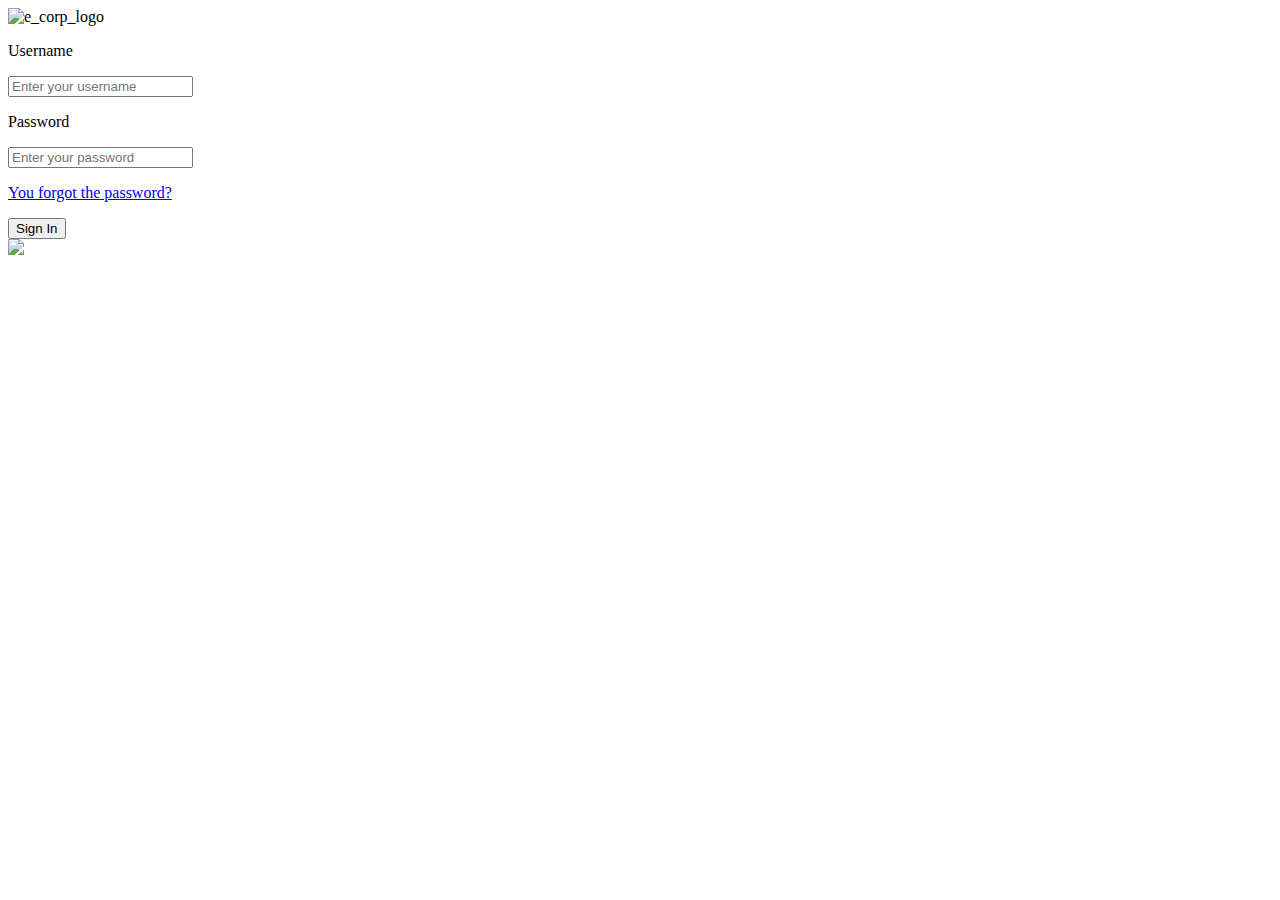
==== E-Corp-W/index.html @ a842e18d "Create index.html" ====
<!DOCTYPE html>
<html lang="en">
<head>
    <link rel="stylesheet" href="styles.css">
    <link rel="stylesheet" href="fonts.css">
    <meta charset="UTF-8">
    <meta name="viewport" content="width=device-width, initial-scale=1.0">
    <title>Sign In</title>
    <link rel="icon" href="https://i.ibb.co/DrDL6BG/ECorpreal.png">
</head>
<body>
    <div class="logo-div">
        <img class="e_corp_logo_big" src="https://i.ibb.co/fHb7Zr4/ECorp-logo-big-Black.png" alt="e_corp_logo">
    </div>
    <div class="form_div">
        <form>
            <p class="form_text">Username</p>
            <input class="hola" type="text" placeholder="Enter your username" required>
            <p class="form_text pass_text">Password</p>
            <input class="hola" type="password" placeholder="Enter your password" minlength="5" required>
            <p class="forgot"><a class="forgot" href="#">You forgot the password?</a></p>
            <input class="button" type="submit" value="Sign In">
        </form>
    </div>
    <a href="../index.html" target="_self">
        <img class="switch" src="https://i.ibb.co/52rQkqm/toggle-on-24dp-E8-EAED-FILL0-wght400-GRAD0-opsz24black.png">
    </a>
</body>
</html>
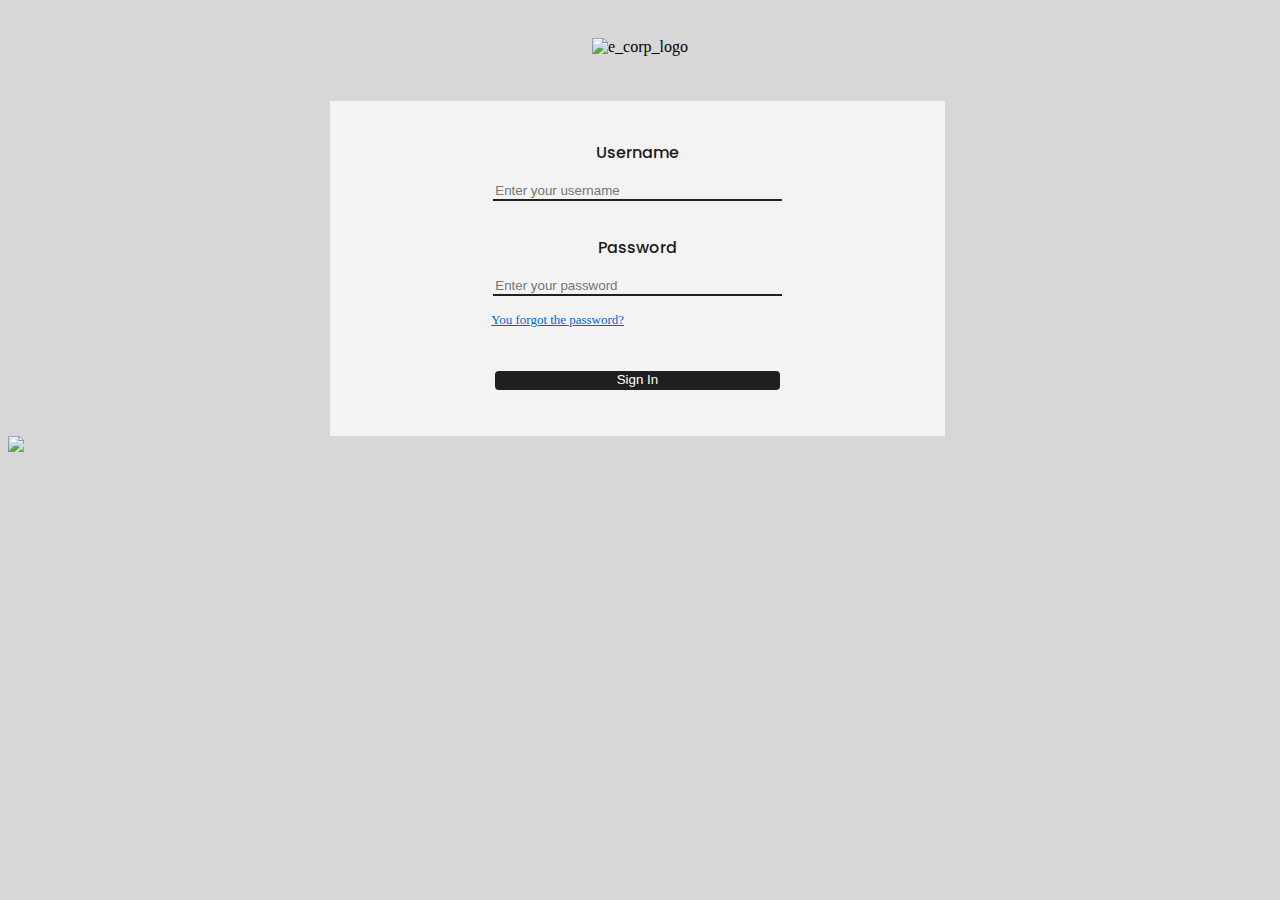
==== commit 58482fe6: "Update index.html" ====
--- a/E-Corp-W/index.html
+++ b/E-Corp-W/index.html
@@ -23,7 +23,7 @@
         </form>
     </div>
     <a href="../index.html" target="_self">
-        <img class="switch" src="https://i.ibb.co/52rQkqm/toggle-on-24dp-E8-EAED-FILL0-wght400-GRAD0-opsz24black.png">
+        <img class="switch" src="https://i.ibb.co/52rQkqm/toggle-on-24dp-E8-EAED-FILL0-wght400-GRAD0-opsz24k.png">
     </a>
 </body>
 </html>
--- a/E-Corp-W/styles.css
+++ b/E-Corp-W/styles.css
@@ -0,0 +1,79 @@
+body{
+    background-color: rgb(215, 215, 215);
+}
+
+.logo-div{
+    width: 100%;
+    height: 10%;
+    margin-top: 3%;
+    text-align: center;
+}
+
+.e_corp_logo_big{
+    width: 15%;
+}
+
+.form_div{
+    width: 90%;
+    height: 40%;
+    text-align: center;
+    margin-left: 3%;
+}
+
+form{
+    width: 50%;
+    margin-top: 4%;
+    text-align: center;
+    margin-left: 25%;
+    background-color: rgb(243, 243, 243);
+    padding: 2%;
+    padding-bottom: 4%;
+
+
+}
+
+input{
+    width: 50%;
+}
+
+.form_text{
+    color: rgb(27, 27, 27);
+    font-family: Poppins;
+}
+
+.forgot{
+    text-align: left;
+    margin-left: 13%;
+    font-size: 90%;
+    font-family: serif;
+    color: #0066CC;
+}
+
+.button{
+    margin-top: 5%;
+    font-family: sans-serif;
+    background-color: #1f1f1f;
+    color: white;
+    border: 0;
+    border-radius: 4px;
+    padding-top: 0.3%;
+    padding-bottom: 0.5%;
+}
+
+.pass_text{
+    margin-top: 6%;
+}
+
+.hola{
+    font-family: sans-serif;
+    font-weight: 500;
+    background-color: transparent;
+    color: rgba(32, 32, 32, 0.833);
+    border: 0;
+    border-bottom: 2px solid rgba(0, 0, 0, 0.865);
+}
+
+.switch{
+    width: 4em;
+
+}
--- a/E-Corp-W/fonts.css
+++ b/E-Corp-W/fonts.css
@@ -0,0 +1,6 @@
+@font-face {
+    font-family: "Poppins";
+    src: url(../fonts/Poppins-Medium.ttf) format("truetype");
+    font-weight: 400;
+}
+
